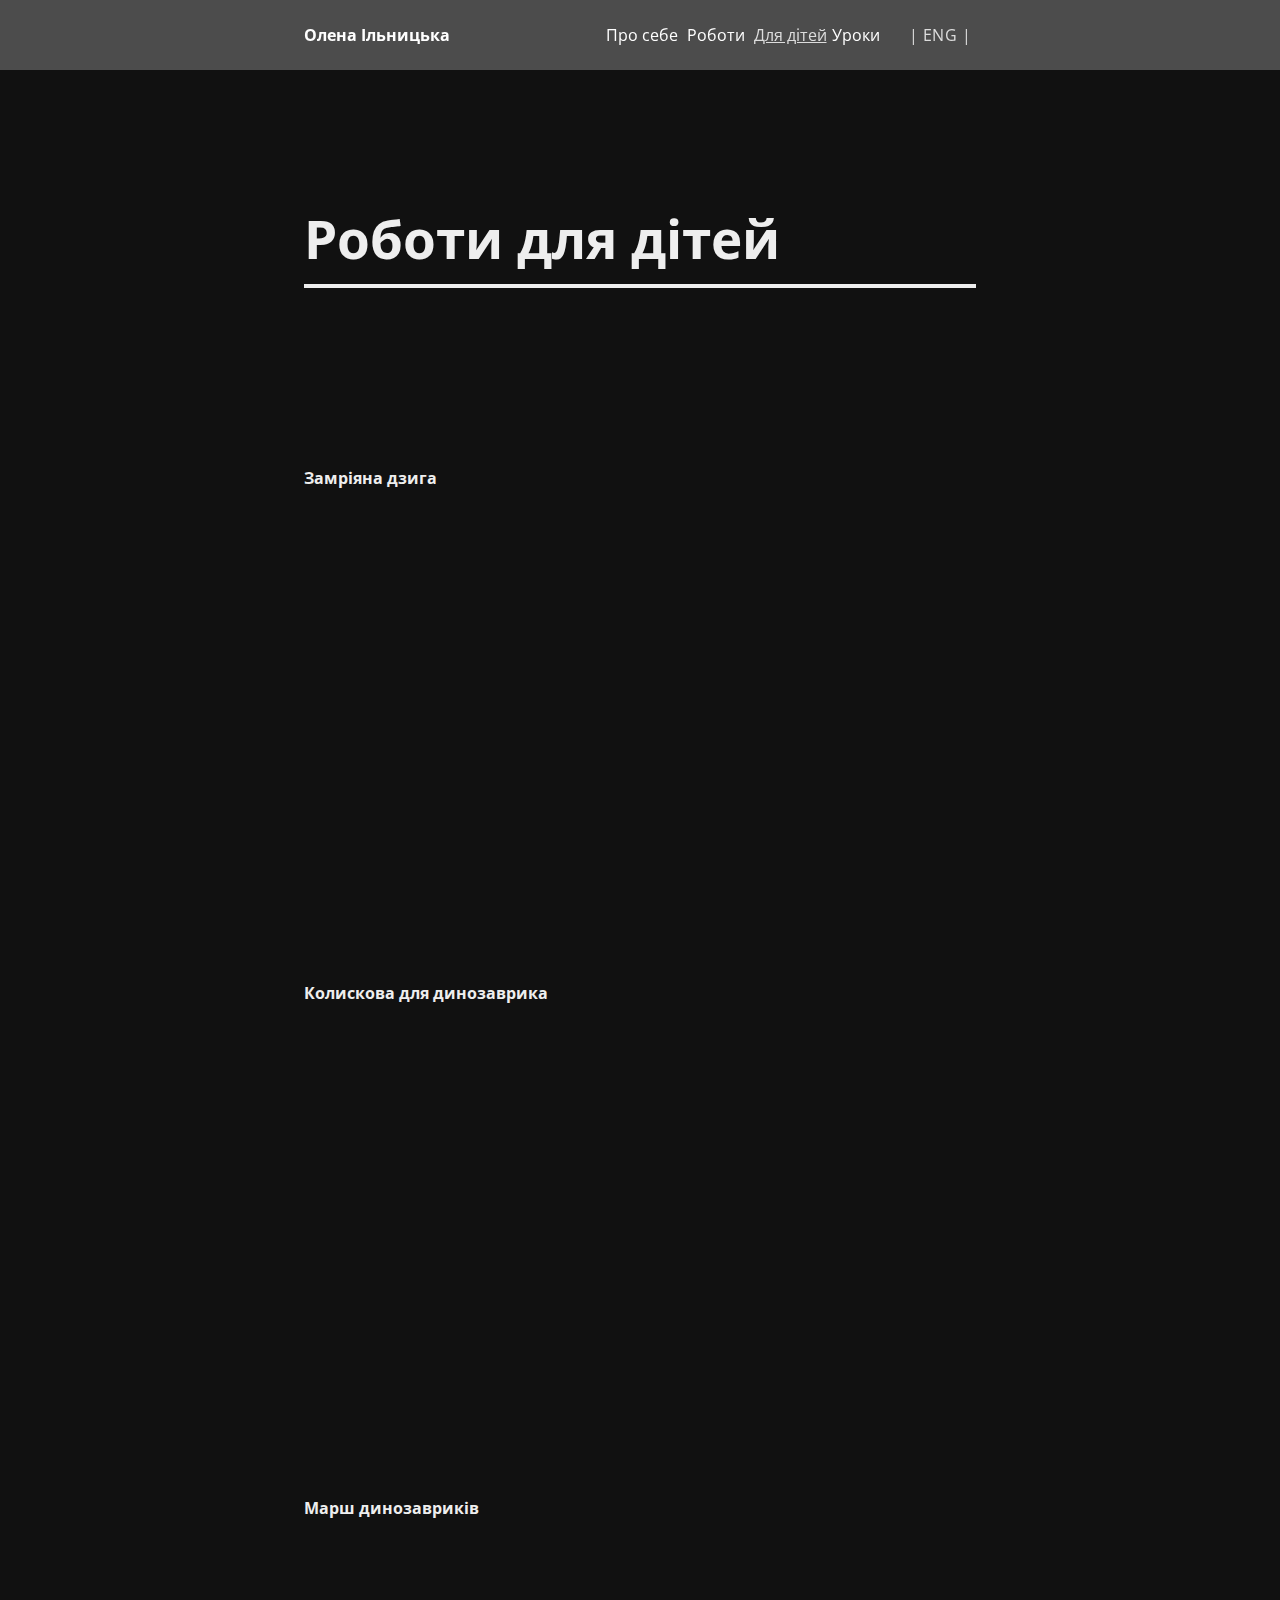
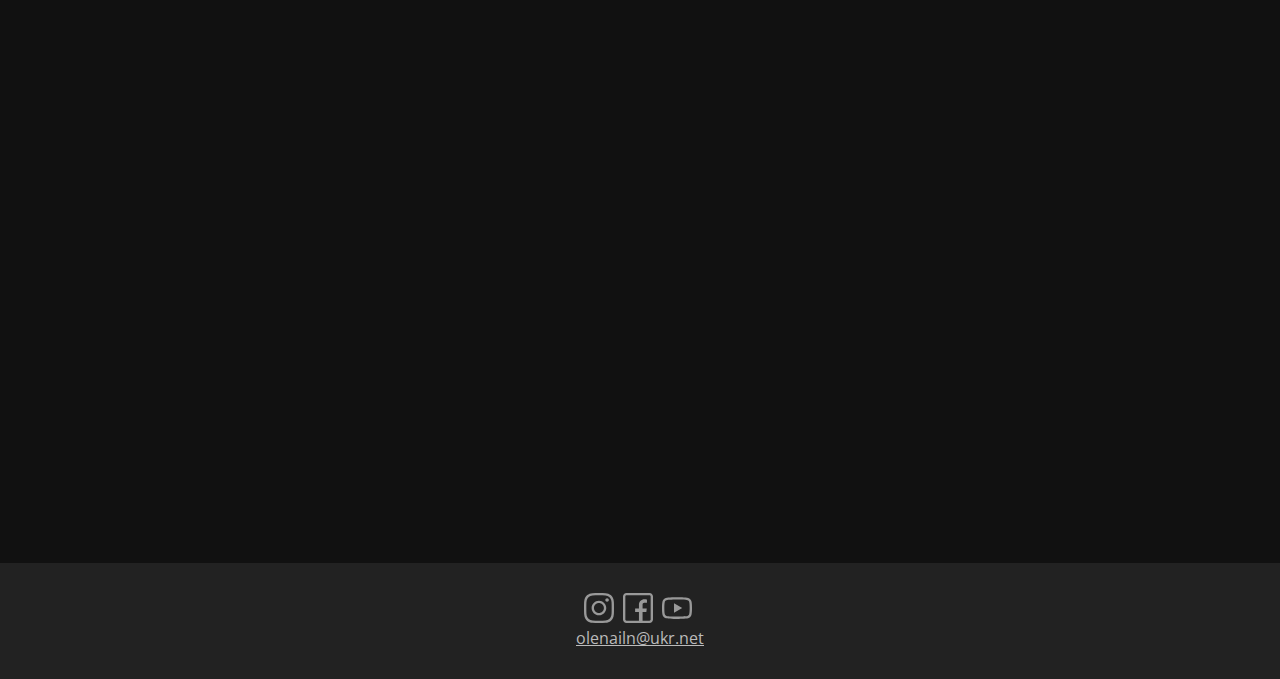
==== pages/children.html @ cadd85b1 "first commit" ====
<!DOCTYPE html>
<html lang="en">

<head>
  <meta charset="UTF-8">
  <meta http-equiv="X-UA-Compatible" content="IE=edge">
  <meta name="viewport" content="width=device-width, initial-scale=1.0">
  <title>Document</title>

  <link rel="stylesheet" href="../css/reset.css">
  <link rel="stylesheet" href="../css/common.css">
  <link rel="stylesheet" href="../css/children.css">
</head>

<body>

  <header>
    <div class="flexbox">

      <h1 class="logo">Олена Ільницька</h1>
      <div class="menu">
        <a href="../index.html" class="menu-item">Про себе</a>
        <a href="works.html" class="menu-item">Роботи</a>
        <a href="" class="menu-item menu-item--disabled">Для дітей</a><a href="lessons.html" class="menu-item">Уроки</a>
        <a href="../en/index.html" class="menu-item menu-item--lang">| ENG |</a>
      </div>
      <img src="../img/icons/menu.svg" alt="menu" class="hamburger">
    </div>
    <div class="hidden-menu">
      <a href="../index.html" class="menu-item">Про себе</a>
      <a href="works.html" class="menu-item">Роботи</a>
      <a href="" class="menu-item menu-item--disabled">Для дітей</a><a href="lessons.html" class="menu-item">Уроки</a>
      <a href="../en/index.html" class="menu-item menu-item--lang">| ENG |</a>
    </div>
  </header>

  <main>
    <div class="title">
      <h1>Роботи для дітей</h1>
    </div>
    <section class="works works--children">
      <!-- <h2 class="works-title">Pieces for children</h2> -->
      <div class="work">
        <h3 class="work-title">Замріяна дзига</h3>
        <iframe class="work-video" src="https://www.youtube.com/embed/W-jT7VoLhOM" title="YouTube video player"
          frameborder="0"
          allow="accelerometer; autoplay; clipboard-write; encrypted-media; gyroscope; picture-in-picture"
          allowfullscreen=""></iframe>
      </div>
      <div class="work">
        <h3 class="work-title">Колискова для динозаврика</h3>
        <iframe class="work-video" src="https://www.youtube.com/embed/MpiCezSqrw4" title="YouTube video player"
          frameborder="0"
          allow="accelerometer; autoplay; clipboard-write; encrypted-media; gyroscope; picture-in-picture"
          allowfullscreen=""></iframe>
      </div>
      <div class="work">
        <h3 class="work-title">Марш динозавриків</h3>
        <iframe class="work-video" src="https://www.youtube.com/embed/YptvK8lwEwI" title="YouTube video player"
          frameborder="0"
          allow="accelerometer; autoplay; clipboard-write; encrypted-media; gyroscope; picture-in-picture"
          allowfullscreen=""></iframe>
      </div>
    </>
  </main>
  <footer>
    <div class="media">
      <img src="../img/icons/instagram.svg" alt="instagram" class="medium">
      <img src="../img/icons/facebook.svg" alt="facebook" class="medium">
      <img src="../img/icons/youtube.svg" alt="youtube" class="medium">
    </div>
    <a class="email" href="mailto:olenailn@ukr.net">olenailn@ukr.net</a>
  </footer>

  <script src="../js/menu.js"></script>
</body>

</html>
---- css/common.css ----
@import url("https://fonts.googleapis.com/css2?family=Open+Sans:ital,wght@0,300;0,400;0,600;0,700;0,800;1,300;1,400;1,600;1,700;1,800&display=swap");
body {
  margin: 0;
  background-color: #111;
  color: #eee;
  line-height: 1.3;
  font-family: "Open Sans", sans-serif; }

section {
  padding: 0 5% 50px;
  max-width: 800px;
  margin: 0 auto;
  text-align: justify; }

header {
  height: 70px;
  background-color: rgba(136, 136, 136, 0.5);
  color: #fff;
  position: fixed;
  width: 100%;
  top: 70px;
  margin-top: -70px; }

header .flexbox {
  padding: 0 5%;
  max-width: 800px;
  margin: 0 auto;
  display: flex;
  align-items: center;
  justify-content: space-between;
  height: 100%; }

.menu-item {
  color: inherit;
  text-decoration: none;
  margin-right: 5px; }

.menu-item:hover {
  text-decoration: underline; }

.menu-item--disabled {
  text-decoration: underline !important;
  color: #ddd; }

.menu-item--lang {
  color: #ddd;
  margin-left: 20px;
  letter-spacing: 0.5px; }

.hamburger {
  display: none;
  width: 30px;
  filter: invert(1); }

.hidden-menu {
  display: flex;
  flex-direction: column;
  background: rgba(34, 34, 34, 0.8);
  padding: 3% 5%;
  text-align: right;
  display: none; }

/* @media (max-width: 450px) {
  header .logo {
    width: 25%;
  }
  header .menu {
    width: 55%;
  }
  header .menu-item {
    font-size: 90%;
  }
}
 */
@media (max-width: 620px) {
  .menu {
    display: none; }
  .hamburger {
    display: block; }
  .menu-item--lang {
    margin-left: 0; } }

nav {
  display: flex;
  max-width: 800px;
  padding: 0 5%;
  margin: 0 auto;
  justify-content: space-between;
  padding-bottom: 100px; }

.nav-item {
  width: 80px;
  text-decoration: none;
  color: inherit; }

.nav-item img {
  width: 100%;
  filter: invert(0.9); }

.nav-item p {
  text-align: center;
  text-transform: uppercase;
  letter-spacing: 1px;
  margin-top: 10px;
  color: inherit;
  text-decoration: none; }

footer {
  display: flex;
  flex-direction: column;
  align-items: center;
  padding: 30px 5%;
  background-color: #222; }

footer .medium {
  height: 30px;
  filter: invert(0.6);
  margin-right: 5px; }

footer .email {
  color: #bbb; }

main {
  padding: 70px 0 100px; }

.title {
  max-width: 800px;
  padding: 0 5%;
  margin: 15vmin auto 20vmin;
  font-size: calc(40px + 1vw); }

.title h1 {
  border-bottom: 4px solid #eee;
  padding-bottom: 10px; }

.works-title {
  font-size: 140%;
  margin-bottom: 20px;
  color: #bbb;
  font-weight: 300; }

.work {
  margin-bottom: 60px; }

.work-title {
  margin-bottom: 20px; }

.work-video {
  width: 100%;
  height: 32vmax;
  border-radius: 10px; }
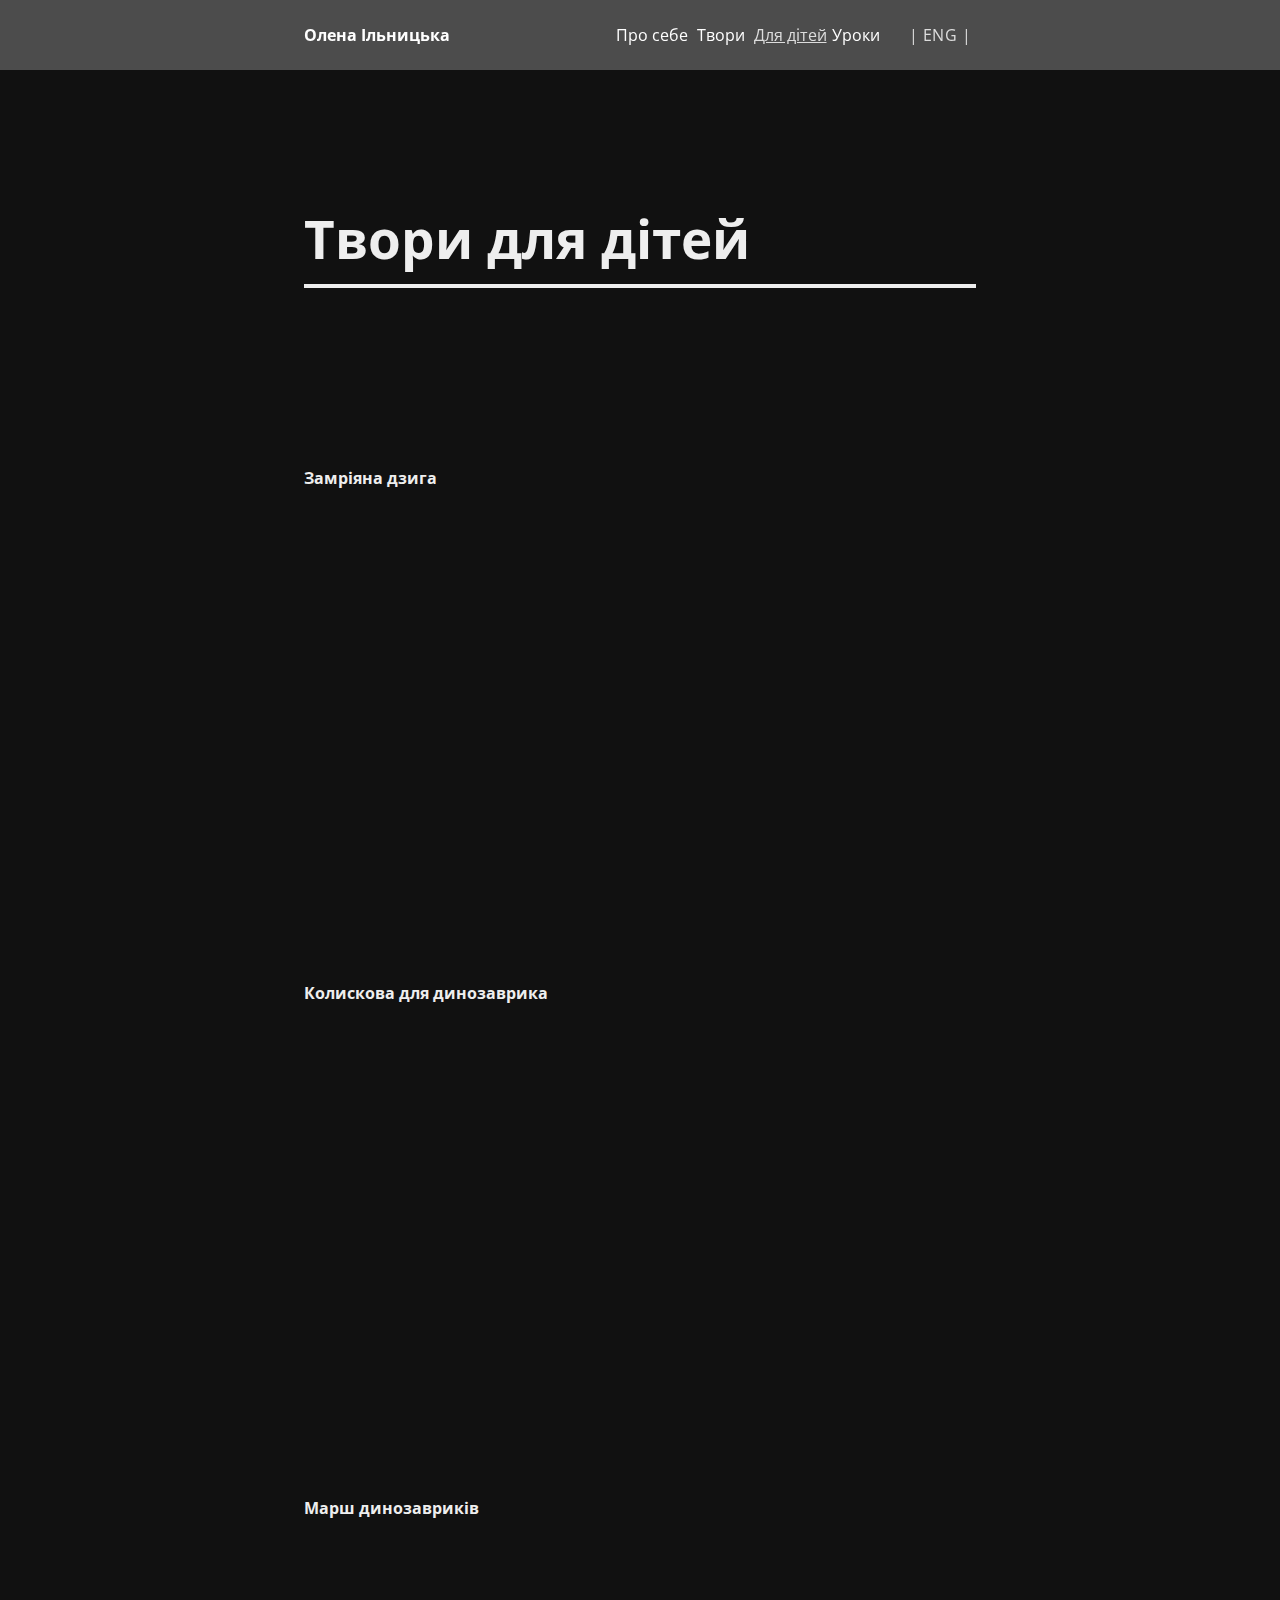
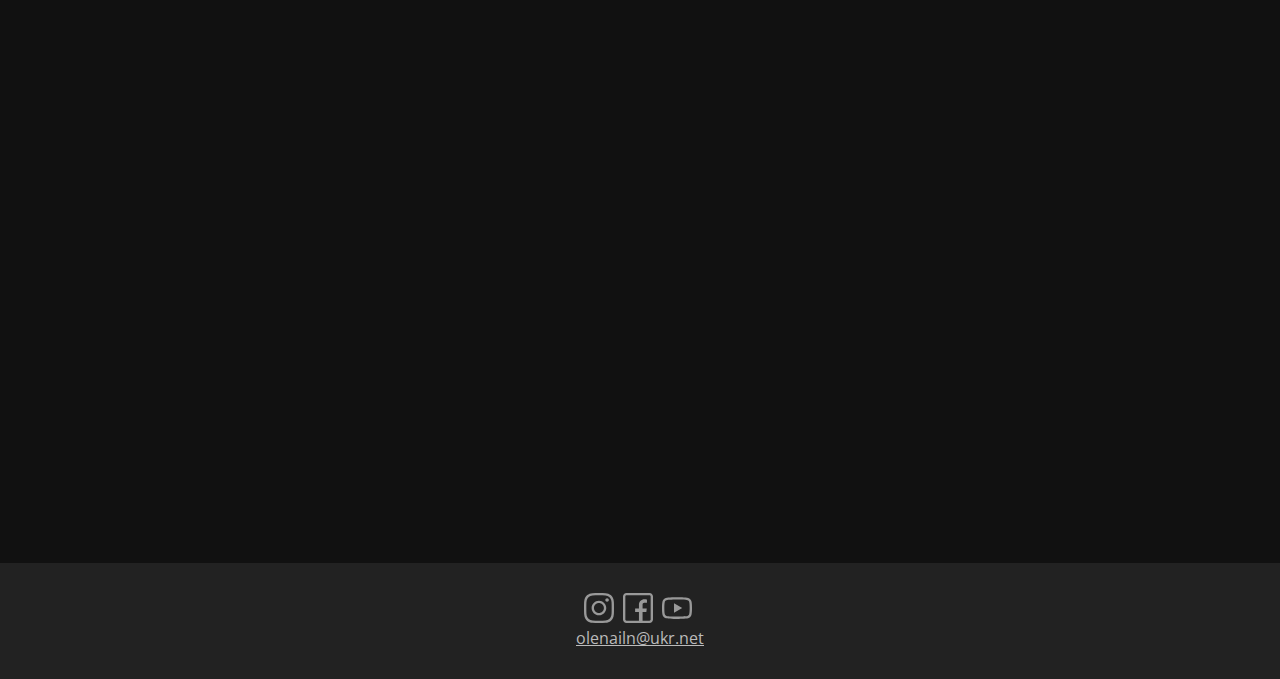
==== commit 4fcc66cf: "твори instead of роботи" ====
--- a/pages/children.html
+++ b/pages/children.html
@@ -20,7 +20,7 @@
       <h1 class="logo">Олена Ільницька</h1>
       <div class="menu">
         <a href="../index.html" class="menu-item">Про себе</a>
-        <a href="works.html" class="menu-item">Роботи</a>
+        <a href="works.html" class="menu-item">Твори</a>
         <a href="" class="menu-item menu-item--disabled">Для дітей</a><a href="lessons.html" class="menu-item">Уроки</a>
         <a href="../en/index.html" class="menu-item menu-item--lang">| ENG |</a>
       </div>
@@ -28,7 +28,7 @@
     </div>
     <div class="hidden-menu">
       <a href="../index.html" class="menu-item">Про себе</a>
-      <a href="works.html" class="menu-item">Роботи</a>
+      <a href="works.html" class="menu-item">Твори</a>
       <a href="" class="menu-item menu-item--disabled">Для дітей</a><a href="lessons.html" class="menu-item">Уроки</a>
       <a href="../en/index.html" class="menu-item menu-item--lang">| ENG |</a>
     </div>
@@ -36,7 +36,7 @@
 
   <main>
     <div class="title">
-      <h1>Роботи для дітей</h1>
+      <h1>Твори для дітей</h1>
     </div>
     <section class="works works--children">
       <!-- <h2 class="works-title">Pieces for children</h2> -->
